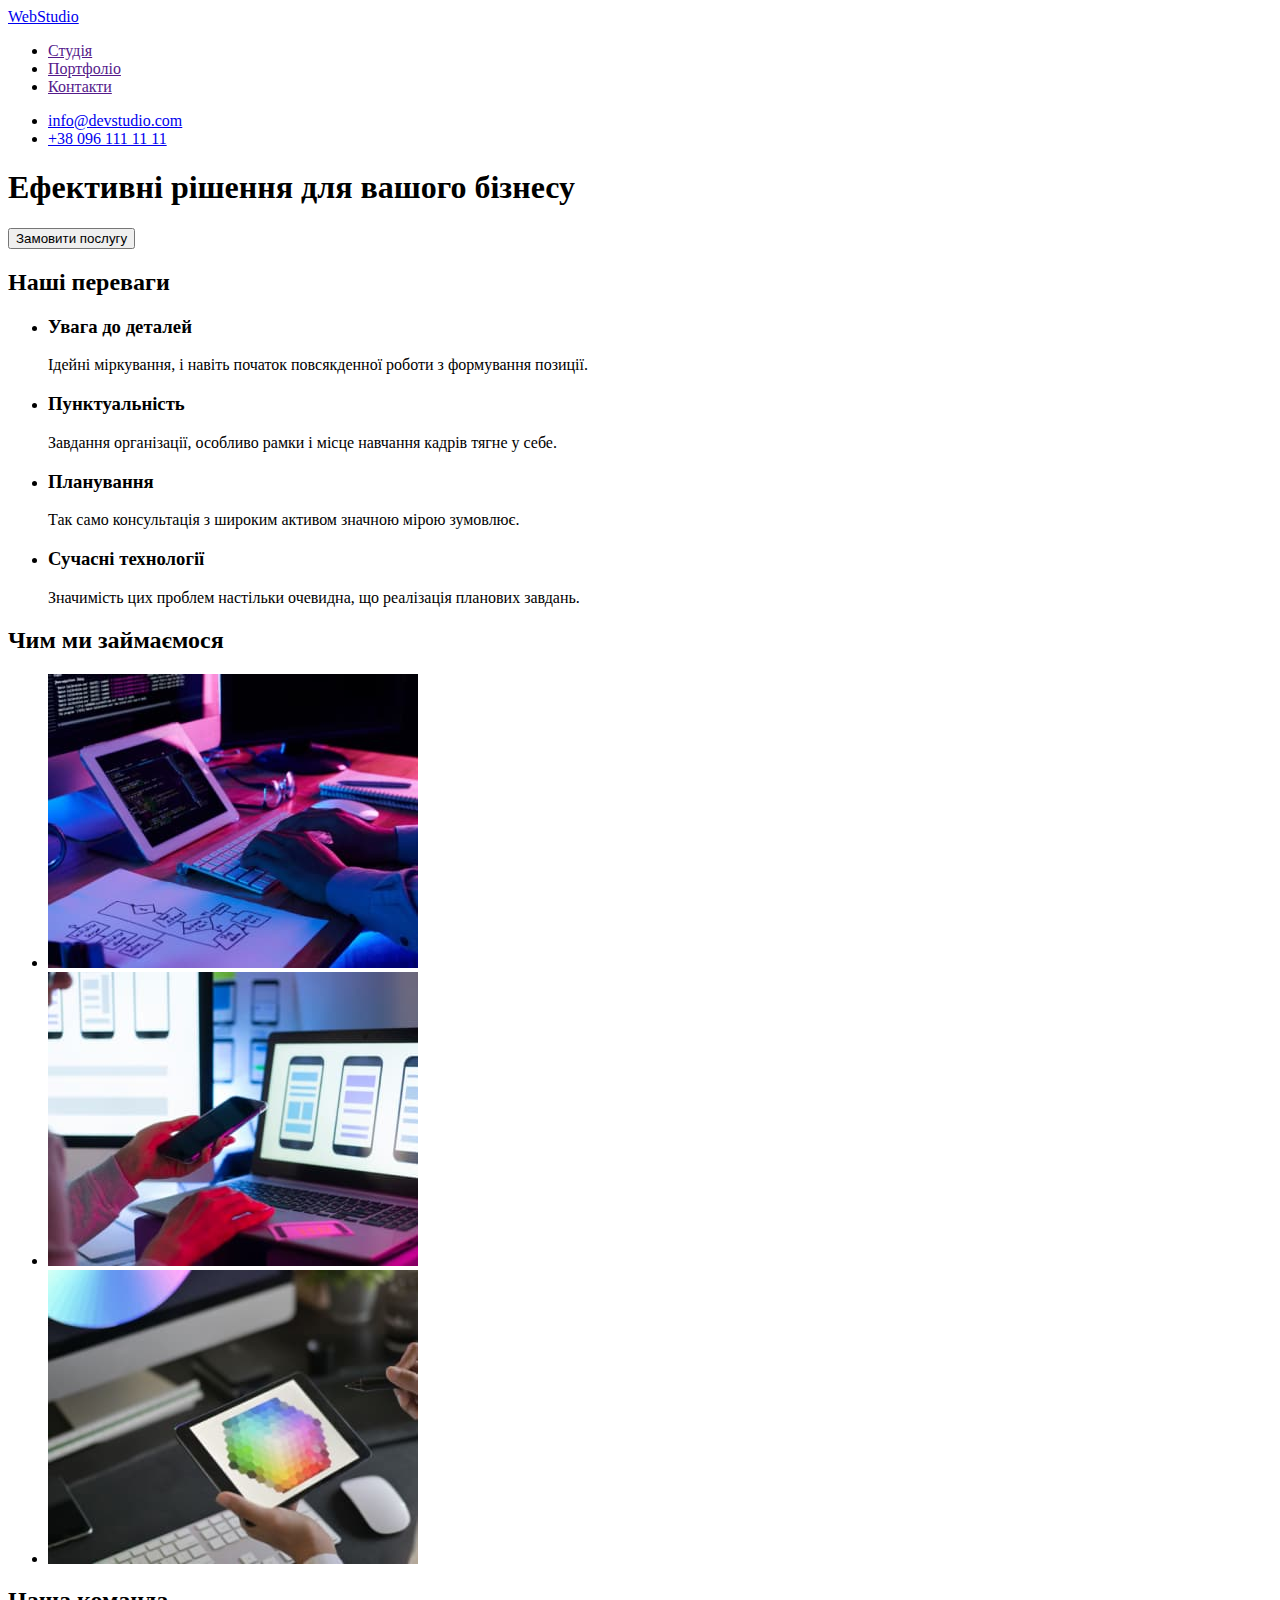
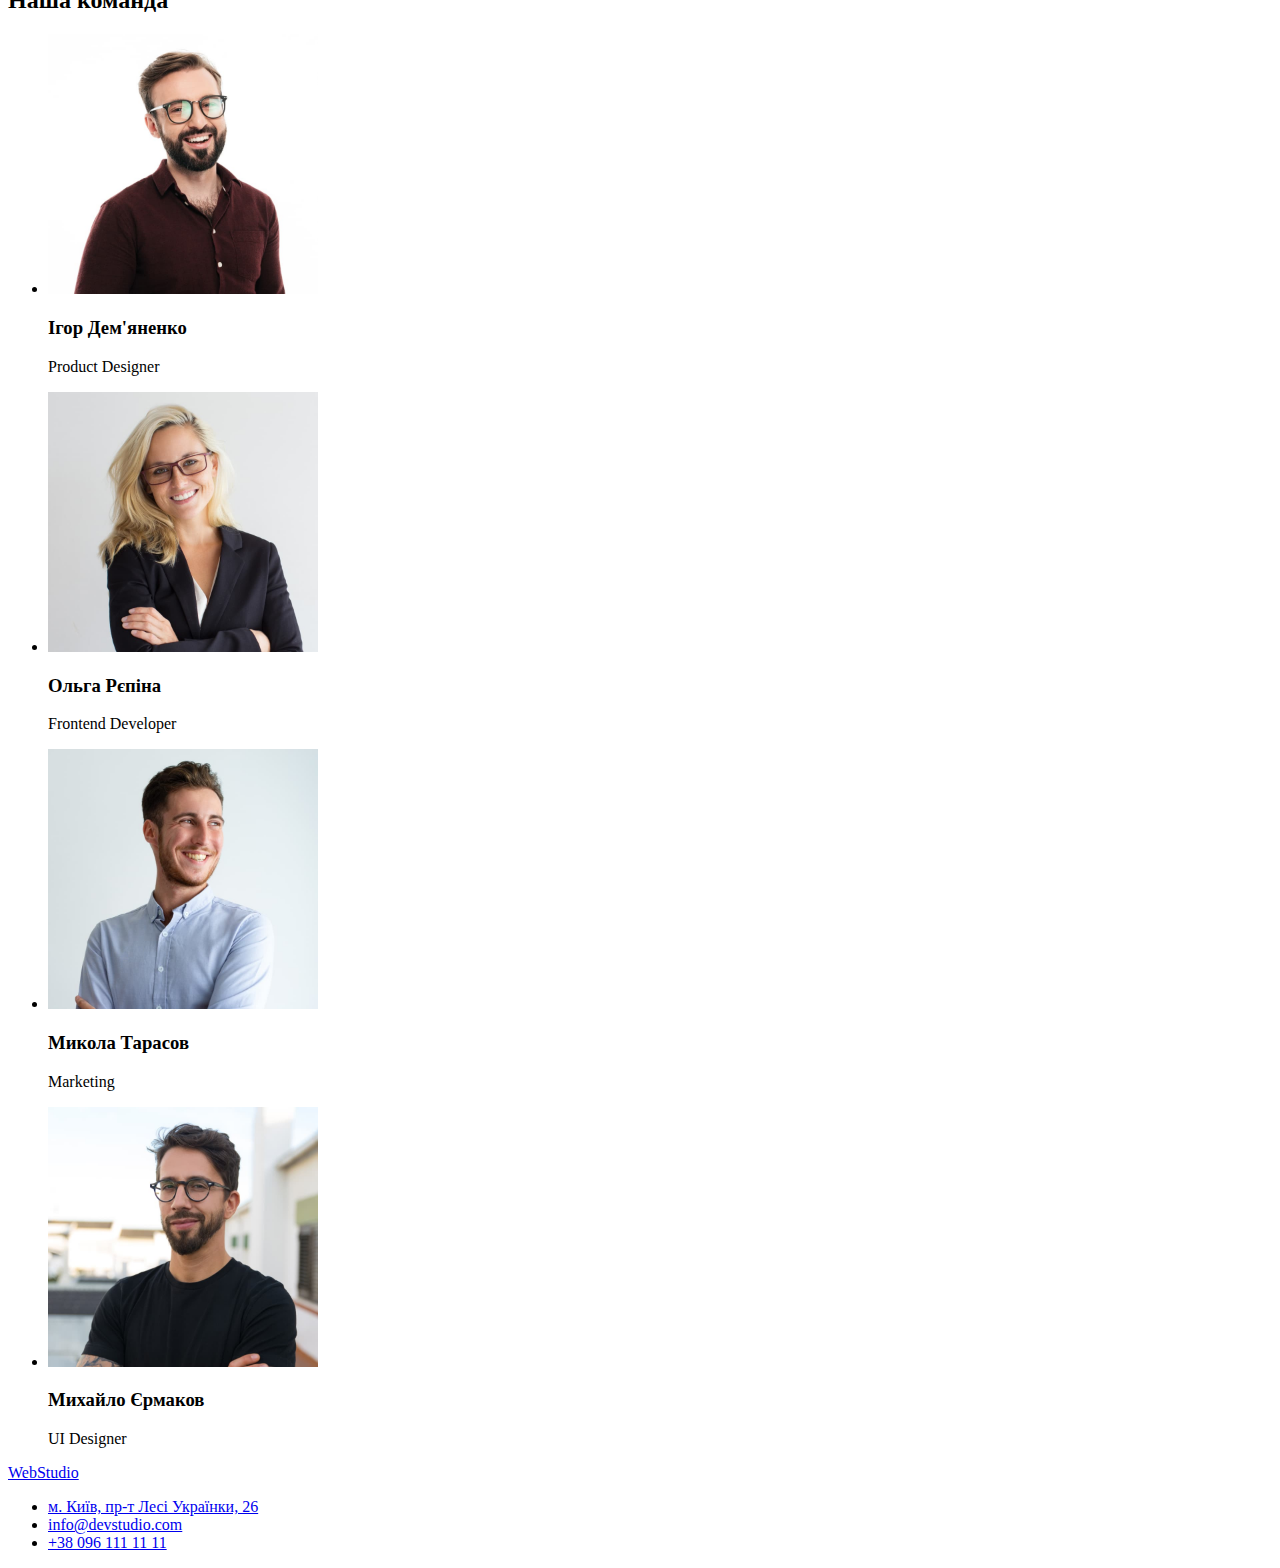
==== index.html @ 381c42b2 "Initial commit" ====
<!DOCTYPE html>
<html lang="uk">
	<head>
		<meta charset="UTF-8" />
		<meta http-equiv="X-UA-Compatible" content="IE=edge" />
		<meta name="viewport" content="width=device-width, initial-scale=1.0" />
		<title>WebStudio</title>
	</head>
	<body>
		<!-- шапка сайту -->
		<header>
			<a href="./index.html">WebStudio</a>

			<!-- навігація по сайту -->
			<nav>
				<ul>
					<li><a href="">Студія</a></li>
					<li><a href="">Портфоліо</a></li>
					<li><a href="">Контакти</a></li>
				</ul>
			</nav>

			<!-- зворотній зв'язок -->
			<ul>
				<li>
					<a href="mailto:info@devstudio.com">info@devstudio.com</a>
				</li>
				<li>
					<a href="tel:+380961111111">+38 096 111 11 11</a>
				</li>
			</ul>
		</header>

		<main>
			<!-- Замовити послугу -->
			<section>
				<h1>Ефективні рішення для вашого бізнесу</h1>
				<button type="button">Замовити послугу</button>
			</section>

			<!-- Перелік плюсів фірми -->
			<section>
				<!-- заголовок h2 в даній секції буде приховано потім -->
				<h2>Наші переваги</h2>
				<ul>
					<li>
						<h3>Увага до деталей</h3>
						<p>
							Ідейні міркування, і навіть початок повсякденної роботи з
							формування позиції.
						</p>
					</li>
					<li>
						<h3>Пунктуальність</h3>
						<p>
							Завдання організації, особливо рамки і місце навчання кадрів тягне
							у себе.
						</p>
					</li>
					<li>
						<h3>Планування</h3>
						<p>
							Так само консультація з широким активом значною мірою зумовлює.
						</p>
					</li>
					<li>
						<h3>Сучасні технології</h3>
						<p>
							Значимість цих проблем настільки очевидна, що реалізація планових
							завдань.
						</p>
					</li>
				</ul>
			</section>

			<!-- Чим ми займаємося -->
			<section>
				<h2>Чим ми займаємося</h2>

				<ul>
					<li>
						<img
							src="./images/hand-on-keyboarg-00.jpg"
							alt="руки на клавіатурі"
							width="370"
						/>
					</li>
					<li>
						<img
							src="./images/hand-on-laptop-00.jpg"
							alt="руки на ноутбуці"
							width="370"
						/>
					</li>
					<li>
						<img
							src="./images/tablet-in-the-hand-00.jpg"
							alt="в руках планшет"
							width="370"
						/>
					</li>
				</ul>
			</section>

			<!-- Наша команда -->
			<section>
				<h2>Наша команда</h2>
				<ul>
					<li>
						<img
							src="./images/workers-team/product-designer-01.jpg"
							alt="фото з паном Ігорем Дем'яненко"
							width="270"
						/>
						<h3>Ігор Дем'яненко</h3>
						<p>Product Designer</p>
					</li>
					<li>
						<img
							src="./images/workers-team/frontend-developer-02.jpg"
							alt="фото з пані Ольгою Рєпіною"
							width="270"
						/>
						<h3>Ольга Рєпіна</h3>
						<p>Frontend Developer</p>
					</li>
					<li>
						<img
							src="./images/workers-team/marketing-03.jpg"
							alt="фото з паном Миколою Тарасовим"
							width="270"
						/>
						<h3>Микола Тарасов</h3>
						<p>Marketing</p>
					</li>
					<li>
						<img
							src="./images/workers-team/ui-designer-04.jpg"
							alt="фото з паном Михайлом Єрмаковим"
							width="270"
						/>
						<h3>Михайло Єрмаков</h3>
						<p>UI Designer</p>
					</li>
				</ul>
			</section>
		</main>

		<!-- підвал сайту -->
		<footer>
			<a href="./index.html">WebStudio</a>
			<ul>
				<li>
					<a
						href="https://www.google.com/maps/place/Lesi+Ukrainky+Blvd,+26,+Kyiv,+Ukraina,+02000/@50.4265807,30.5361971,17z/data=!3m1!4b1!4m5!3m4!1s0x40d4cf0e033ecbe9:0x57a4dffefec77da0!8m2!3d50.4265807!4d30.5383858"
						title="Натисни сюди, щоб перейти за адресою в Google Maps"
						target="_blank"
						rel="noopener nofollower noreferrel"
					>
						м. Київ, пр-т Лесі Українки, 26
					</a>
				</li>
				<li>
					<a href="mailto:info@devstudio.com" title="Напиши нам">
						info@devstudio.com
					</a>
				</li>
				<li>
					<a href="tel:+380961111111" title="Подзвони нам">+38 096 111 11 11</a>
				</li>
			</ul>
		</footer>
	</body>
</html>
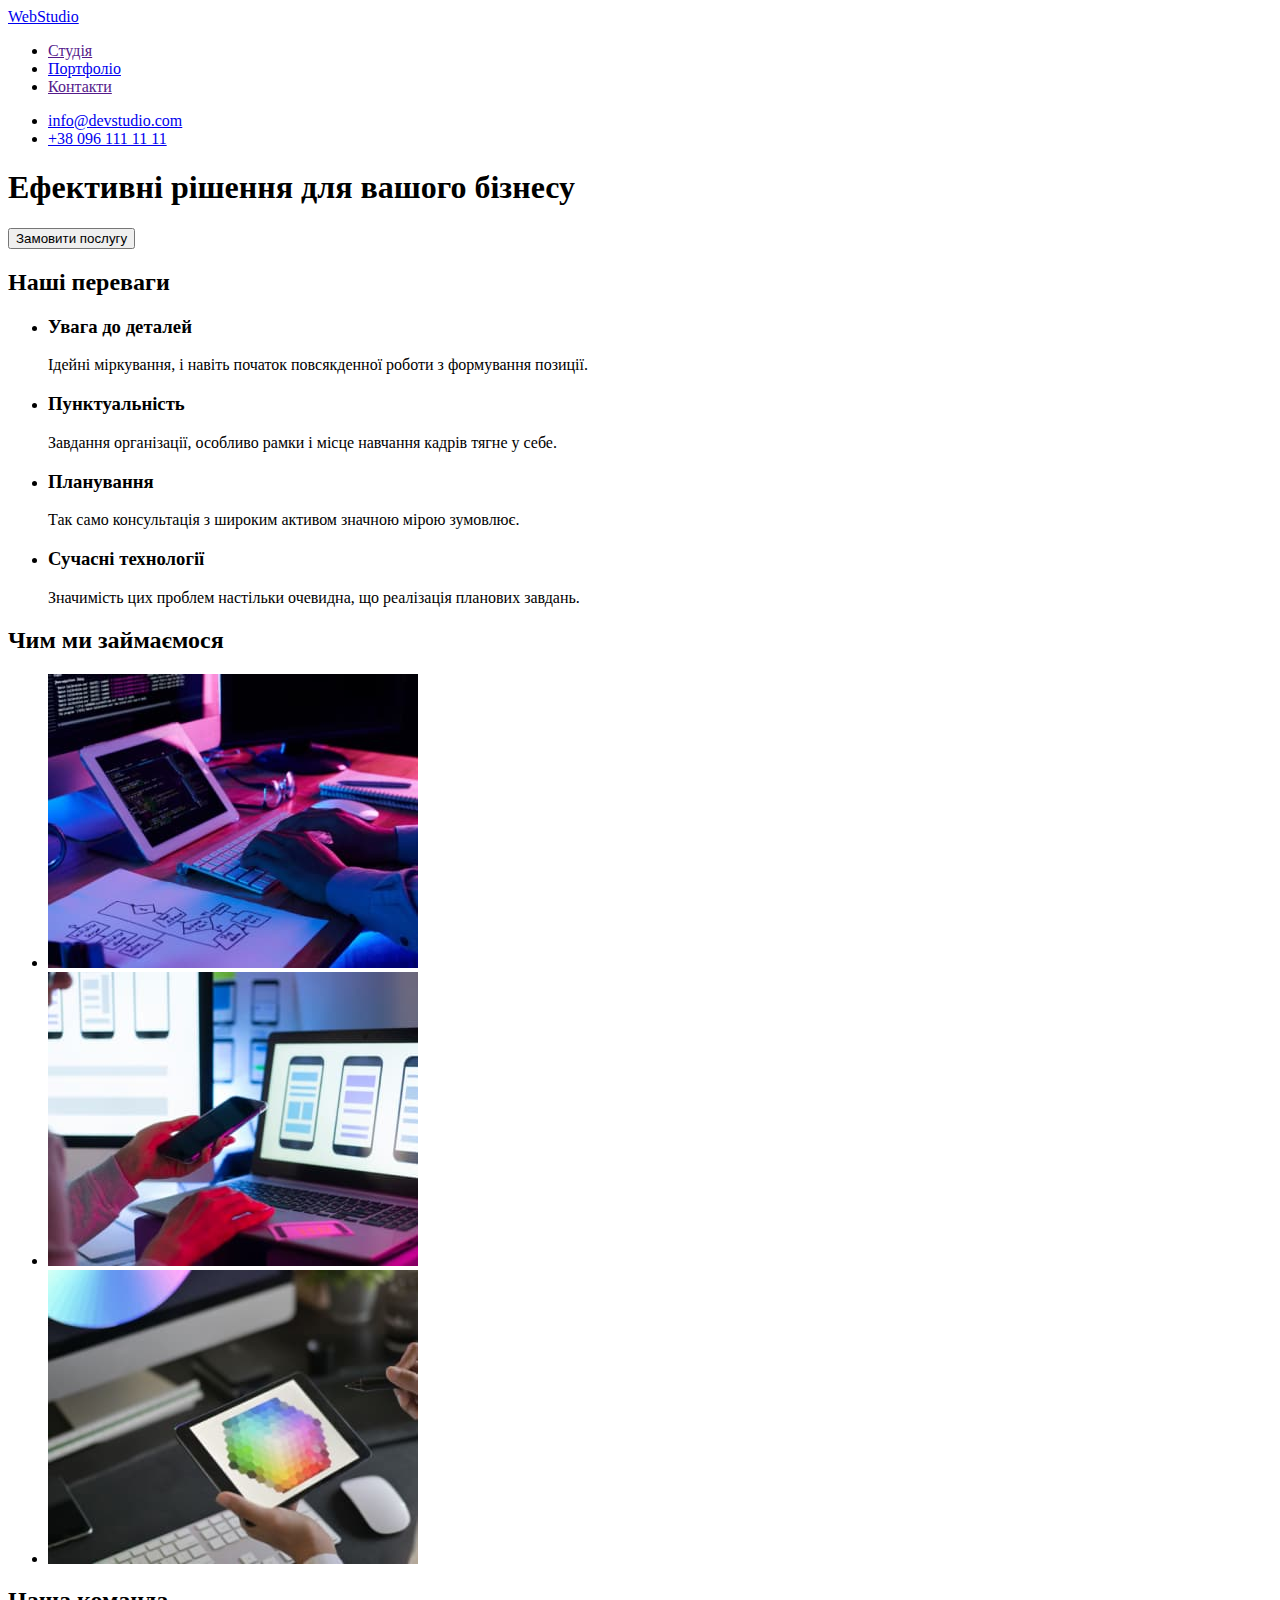
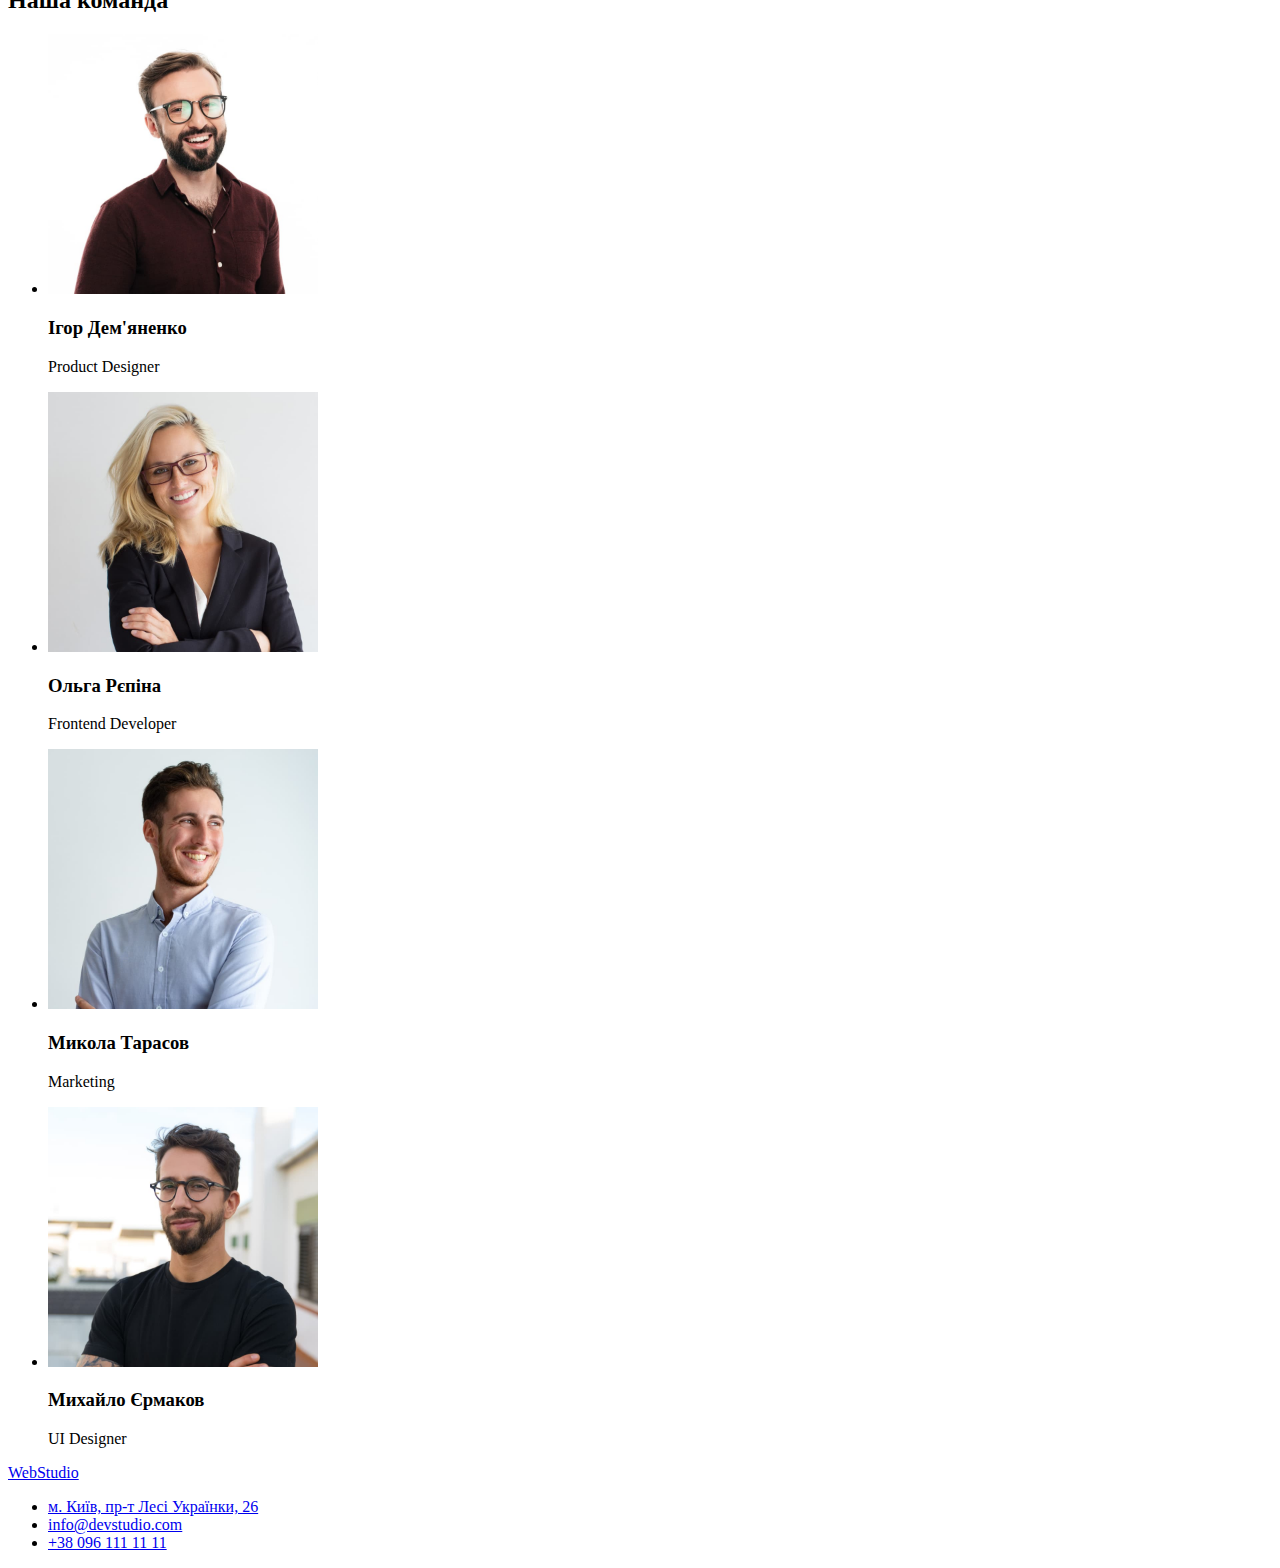
==== commit 519044ba: "ДЗ-02" ====
--- a/index.html
+++ b/index.html
@@ -15,7 +15,7 @@
 			<nav>
 				<ul>
 					<li><a href="">Студія</a></li>
-					<li><a href="">Портфоліо</a></li>
+					<li><a href="./portfolio.html">Портфоліо</a></li>
 					<li><a href="">Контакти</a></li>
 				</ul>
 			</nav>
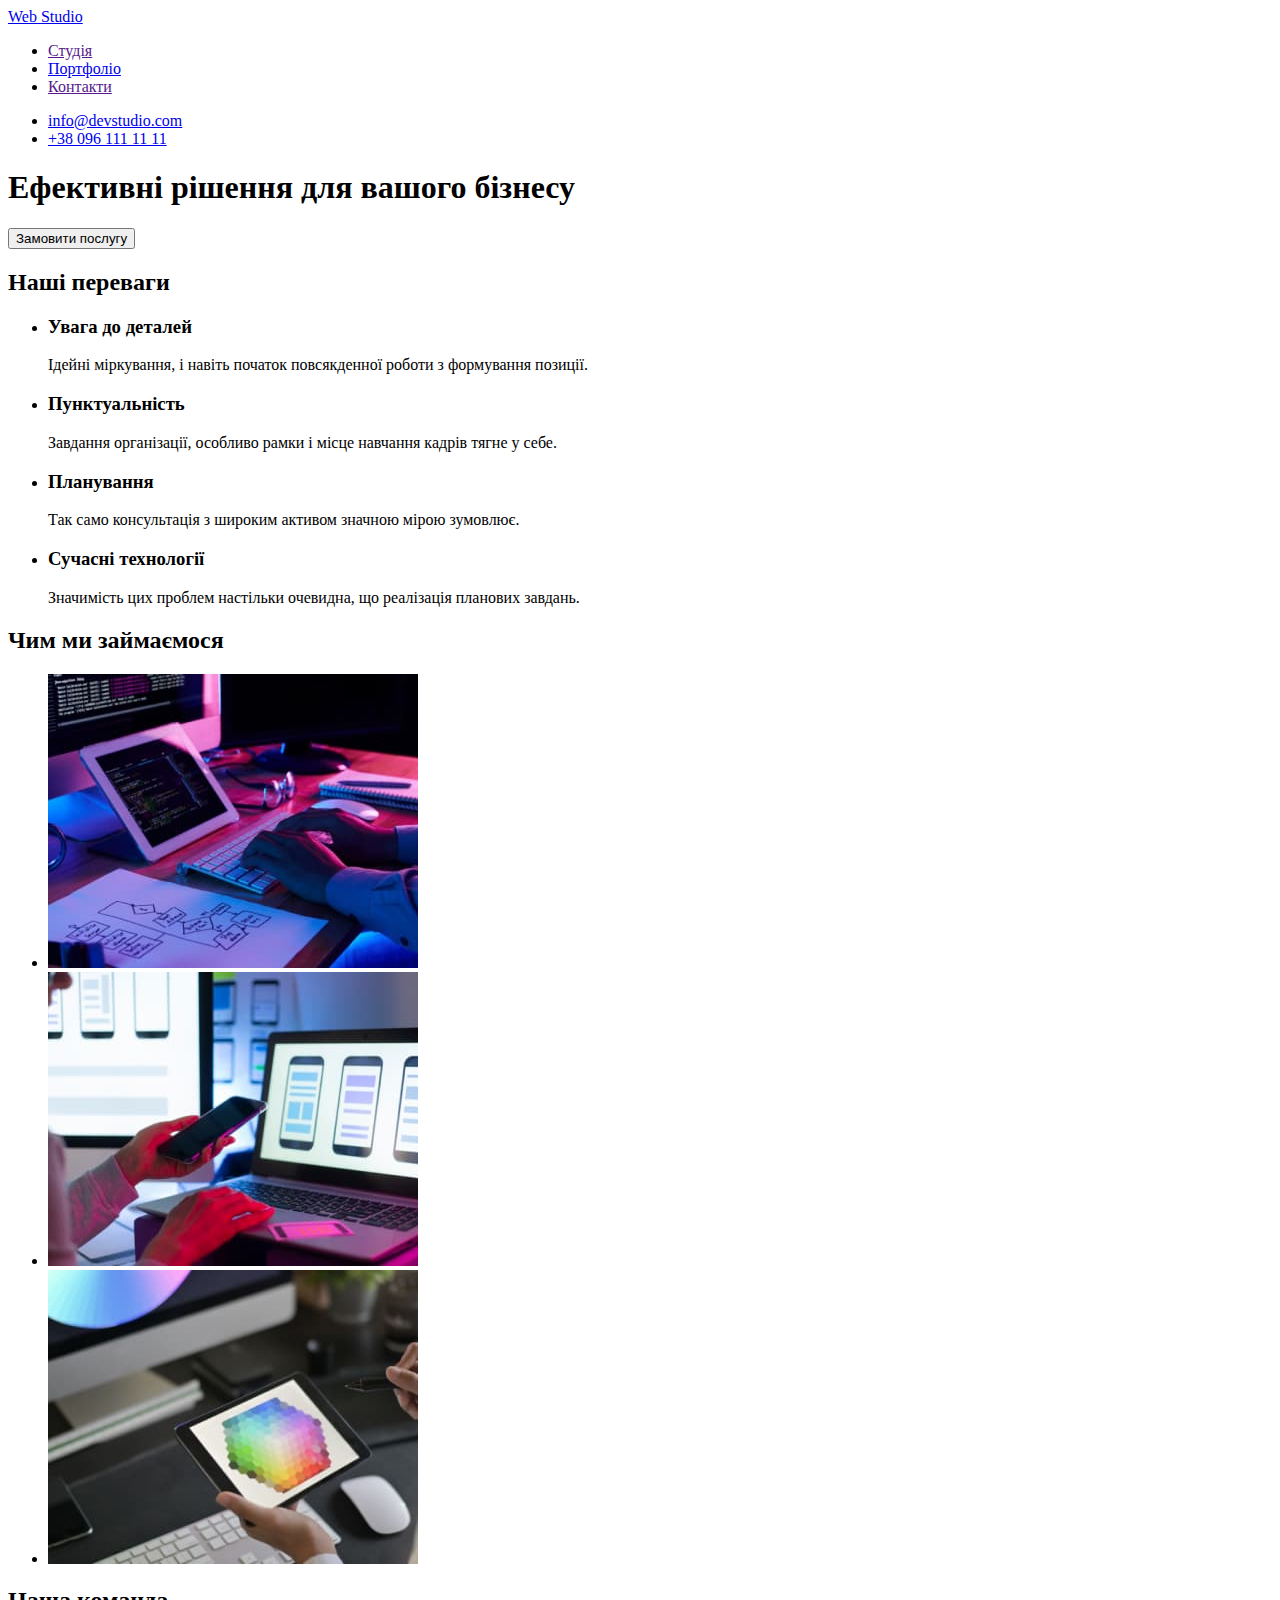
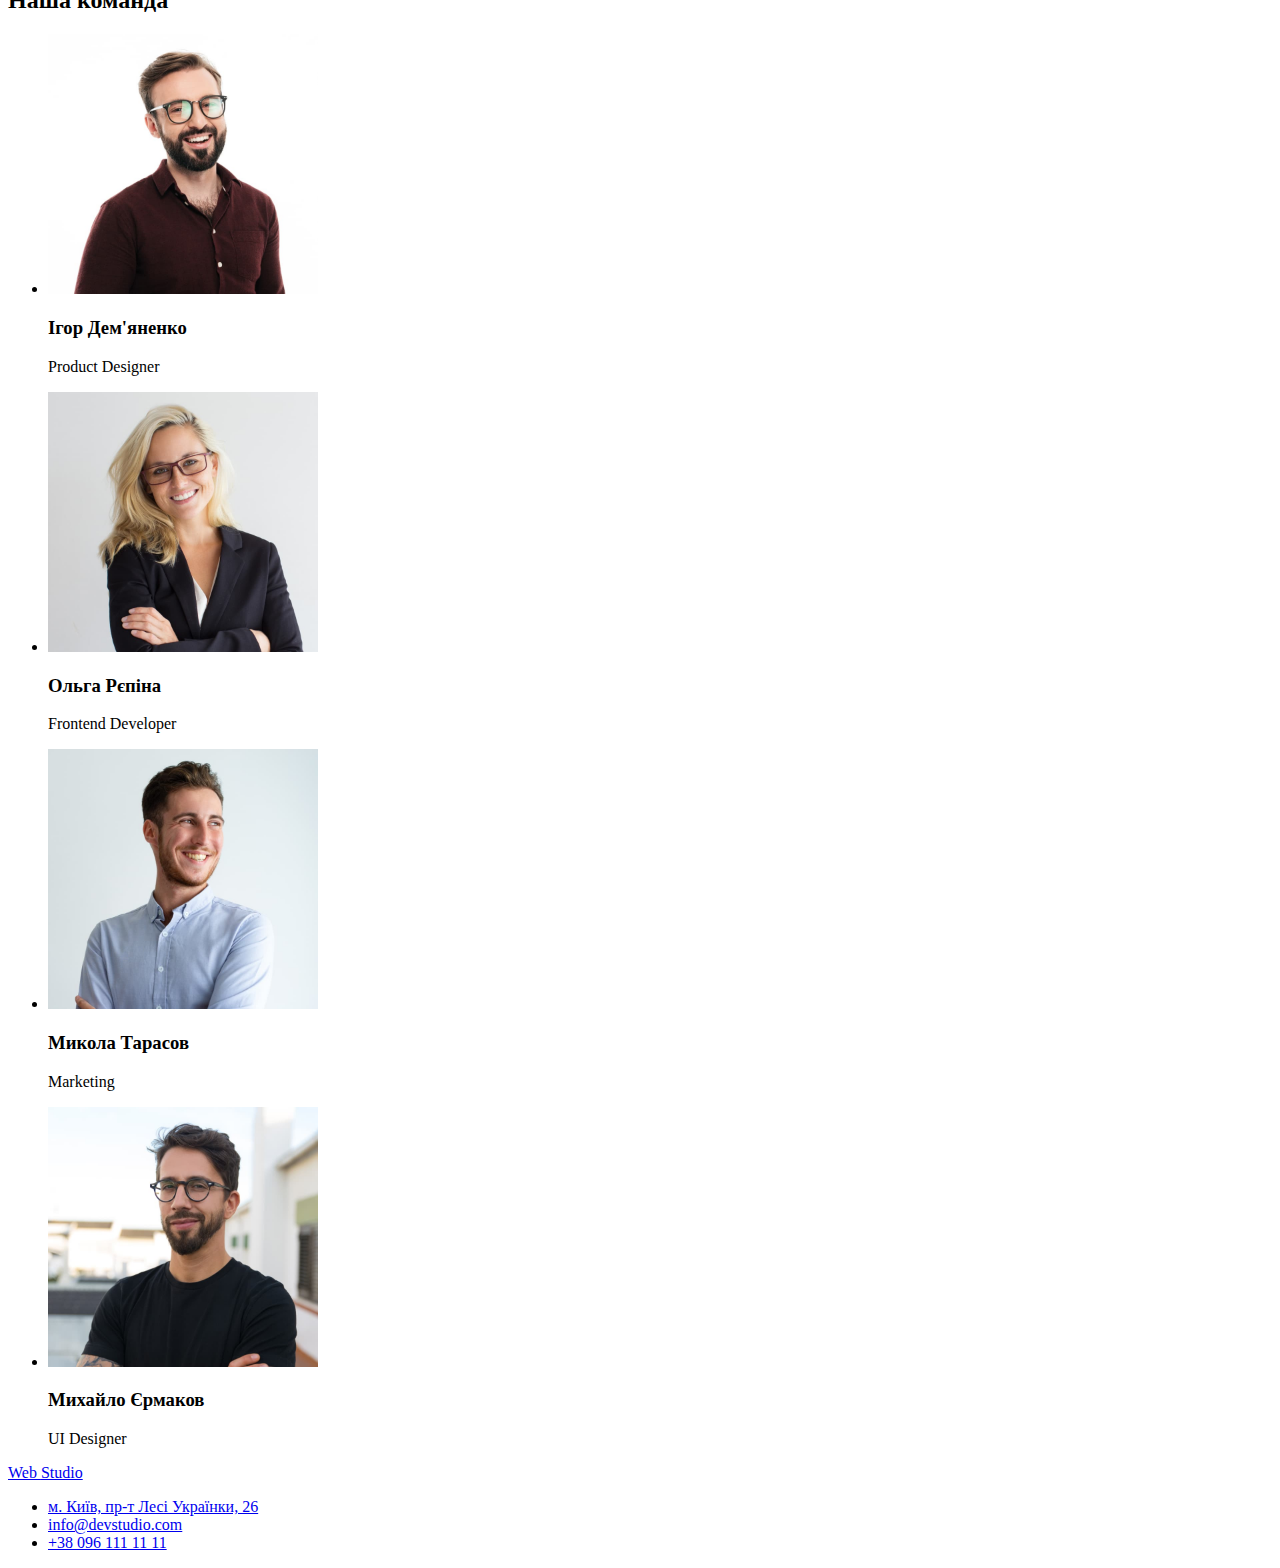
==== commit e1c42903: "ДЗ-02 Портфоліо" ====
--- a/index.html
+++ b/index.html
@@ -9,7 +9,10 @@
 	<body>
 		<!-- шапка сайту -->
 		<header>
-			<a href="./index.html">WebStudio</a>
+			<a href="./index.html">
+				Web
+				<span>Studio</span>
+			</a>
 
 			<!-- навігація по сайту -->
 			<nav>
@@ -80,21 +83,21 @@
 				<ul>
 					<li>
 						<img
-							src="./images/hand-on-keyboarg-00.jpg"
+							src="./images/index/hand-on-keyboarg-00.jpg"
 							alt="руки на клавіатурі"
 							width="370"
 						/>
 					</li>
 					<li>
 						<img
-							src="./images/hand-on-laptop-00.jpg"
+							src="./images/index/hand-on-laptop-00.jpg"
 							alt="руки на ноутбуці"
 							width="370"
 						/>
 					</li>
 					<li>
 						<img
-							src="./images/tablet-in-the-hand-00.jpg"
+							src="./images/index/tablet-in-the-hand-00.jpg"
 							alt="в руках планшет"
 							width="370"
 						/>
@@ -108,7 +111,7 @@
 				<ul>
 					<li>
 						<img
-							src="./images/workers-team/product-designer-01.jpg"
+							src="./images/index/workers-team/product-designer-01.jpg"
 							alt="фото з паном Ігорем Дем'яненко"
 							width="270"
 						/>
@@ -117,7 +120,7 @@
 					</li>
 					<li>
 						<img
-							src="./images/workers-team/frontend-developer-02.jpg"
+							src="./images/index/workers-team/frontend-developer-02.jpg"
 							alt="фото з пані Ольгою Рєпіною"
 							width="270"
 						/>
@@ -126,7 +129,7 @@
 					</li>
 					<li>
 						<img
-							src="./images/workers-team/marketing-03.jpg"
+							src="./images/index/workers-team/marketing-03.jpg"
 							alt="фото з паном Миколою Тарасовим"
 							width="270"
 						/>
@@ -135,7 +138,7 @@
 					</li>
 					<li>
 						<img
-							src="./images/workers-team/ui-designer-04.jpg"
+							src="./images/index/workers-team/ui-designer-04.jpg"
 							alt="фото з паном Михайлом Єрмаковим"
 							width="270"
 						/>
@@ -148,7 +151,10 @@
 
 		<!-- підвал сайту -->
 		<footer>
-			<a href="./index.html">WebStudio</a>
+			<a href="./index.html">
+				Web
+				<span>Studio</span>
+			</a>
 			<ul>
 				<li>
 					<a
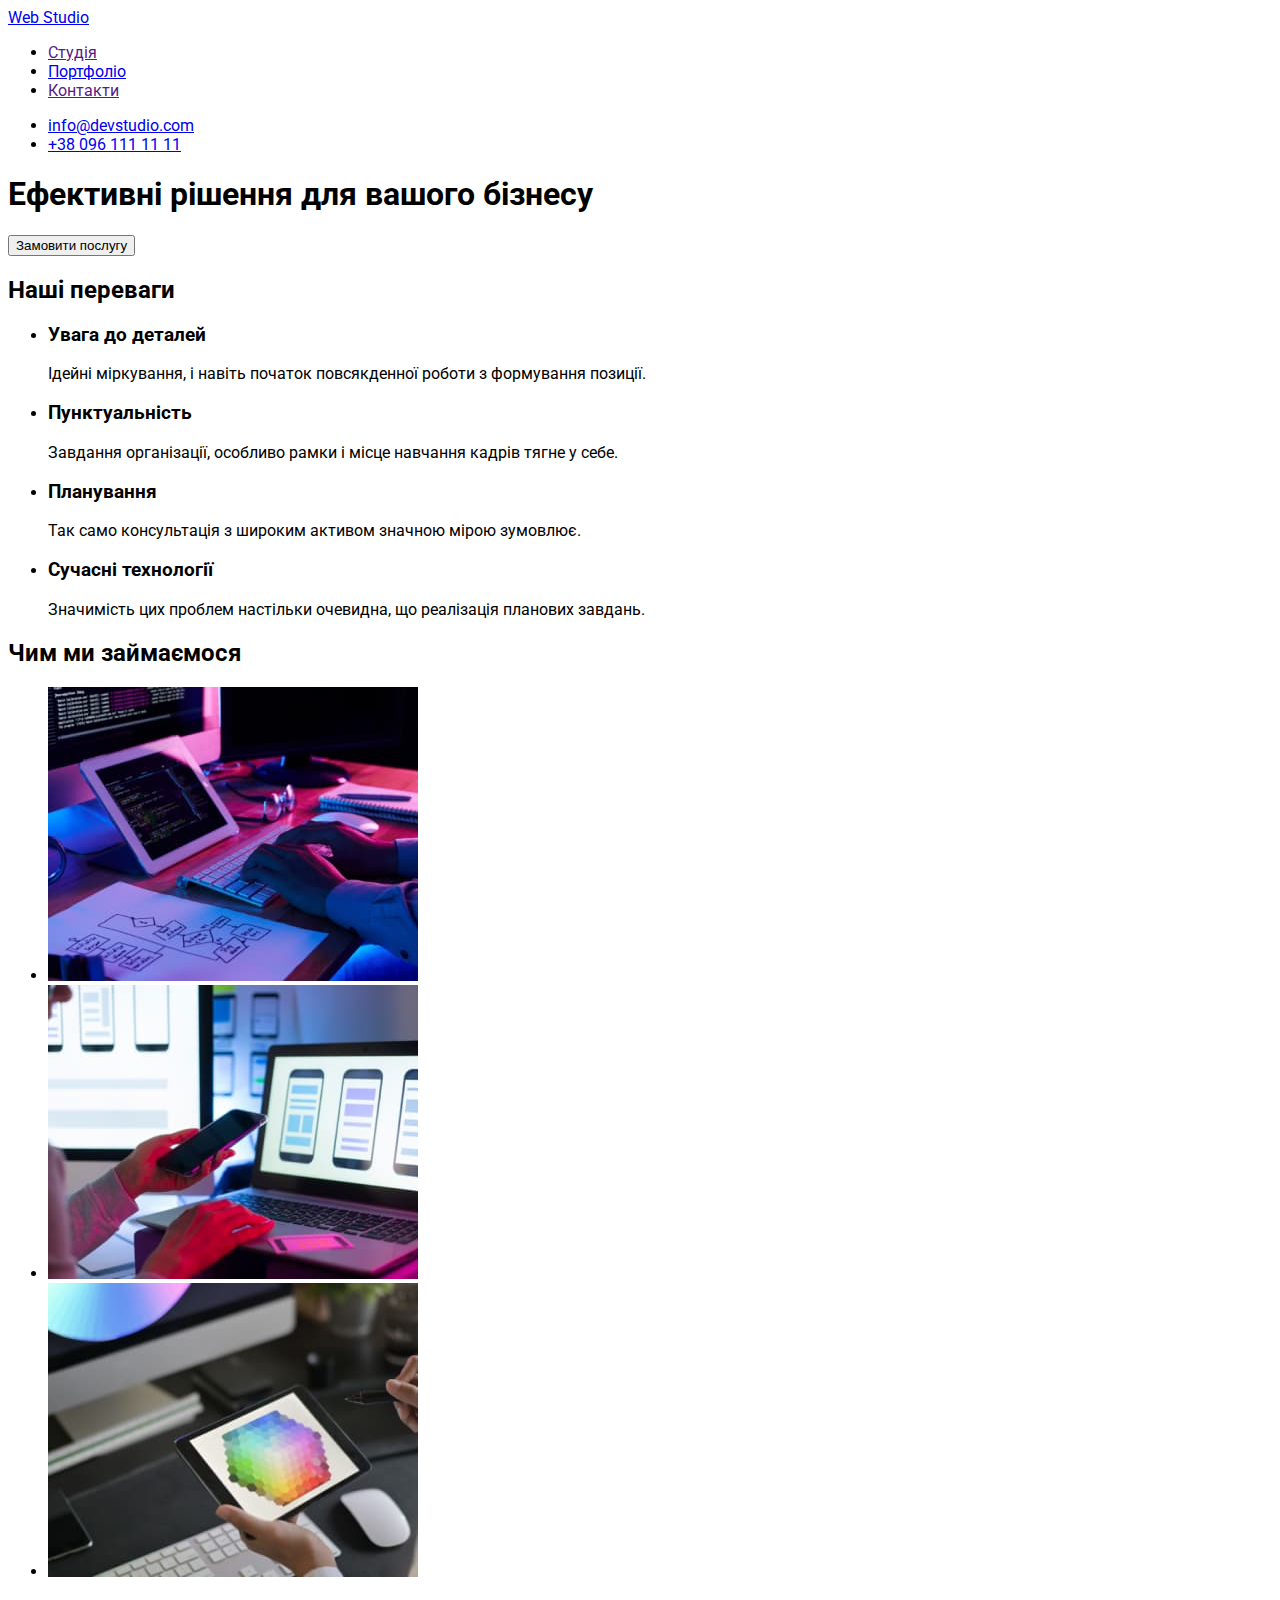
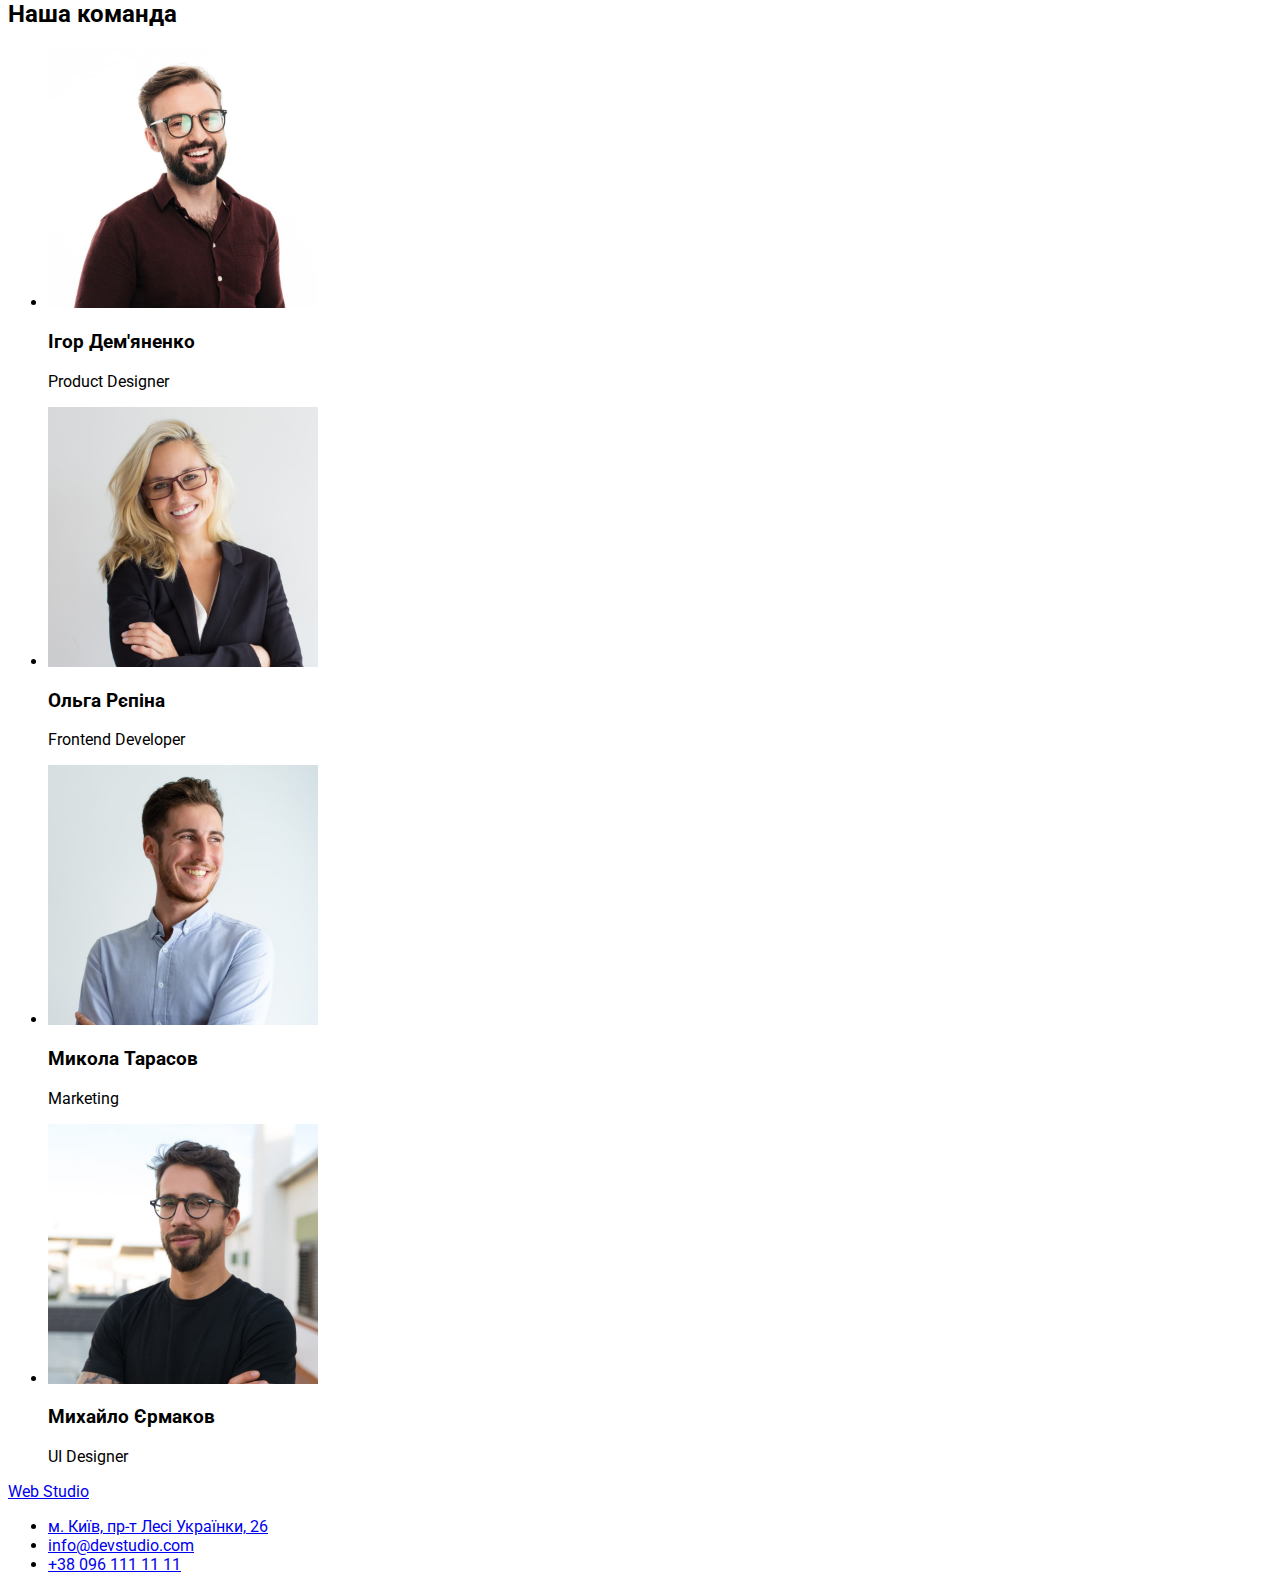
==== commit 281ae367: "Робота над оформленням" ====
--- a/index.html
+++ b/index.html
@@ -5,13 +5,20 @@
 		<meta http-equiv="X-UA-Compatible" content="IE=edge" />
 		<meta name="viewport" content="width=device-width, initial-scale=1.0" />
 		<title>WebStudio</title>
+		<link rel="preconnect" href="https://fonts.googleapis.com" />
+		<link rel="preconnect" href="https://fonts.gstatic.com" crossorigin />
+		<link
+			href="https://fonts.googleapis.com/css2?family=Raleway:wght@700&family=Roboto:wght@400;500;700;900&display=swap"
+			rel="stylesheet"
+		/>
+		<link rel="stylesheet" href="./css/styles.css" />
 	</head>
 	<body>
 		<!-- шапка сайту -->
-		<header>
-			<a href="./index.html">
+		<header class="header">
+			<a href="./index.html" class="logo">
 				Web
-				<span>Studio</span>
+				<span class="logo dark">Studio</span>
 			</a>
 
 			<!-- навігація по сайту -->
@@ -151,9 +158,9 @@
 
 		<!-- підвал сайту -->
 		<footer>
-			<a href="./index.html">
+			<a href="./index.html" class="logo">
 				Web
-				<span>Studio</span>
+				<span class="logo blue">Studio</span>
 			</a>
 			<ul>
 				<li>
--- a/css/styles.css
+++ b/css/styles.css
@@ -0,0 +1,31 @@
+:root {
+	/* background-color  */
+	--background-color-white: #ffffff;
+	--background-color-dark: #2f303a;
+	--background-color-teams: #f5f4fa;
+
+	/* accent color */
+	--accent-color-text: #2196f3;
+
+	/* hero <h1> */
+	--h1-headline-text-color: #ffffff;
+
+	/* <h> */
+	--h-headline-text-color: #212121;
+
+	/* <p> color */
+	--main-text-color: #757575;
+
+	/* contact-footer */
+	--contact-color: #ffffff60;
+
+	/* logo color */
+	--web-color: #2196f3;
+	--h-studio-color: #ffffff;
+	--f-studio-color: #000000;
+	/* font-family: "Raleway", sans-serif; */
+}
+
+body {
+	font-family: "Roboto", sans-serif;
+}
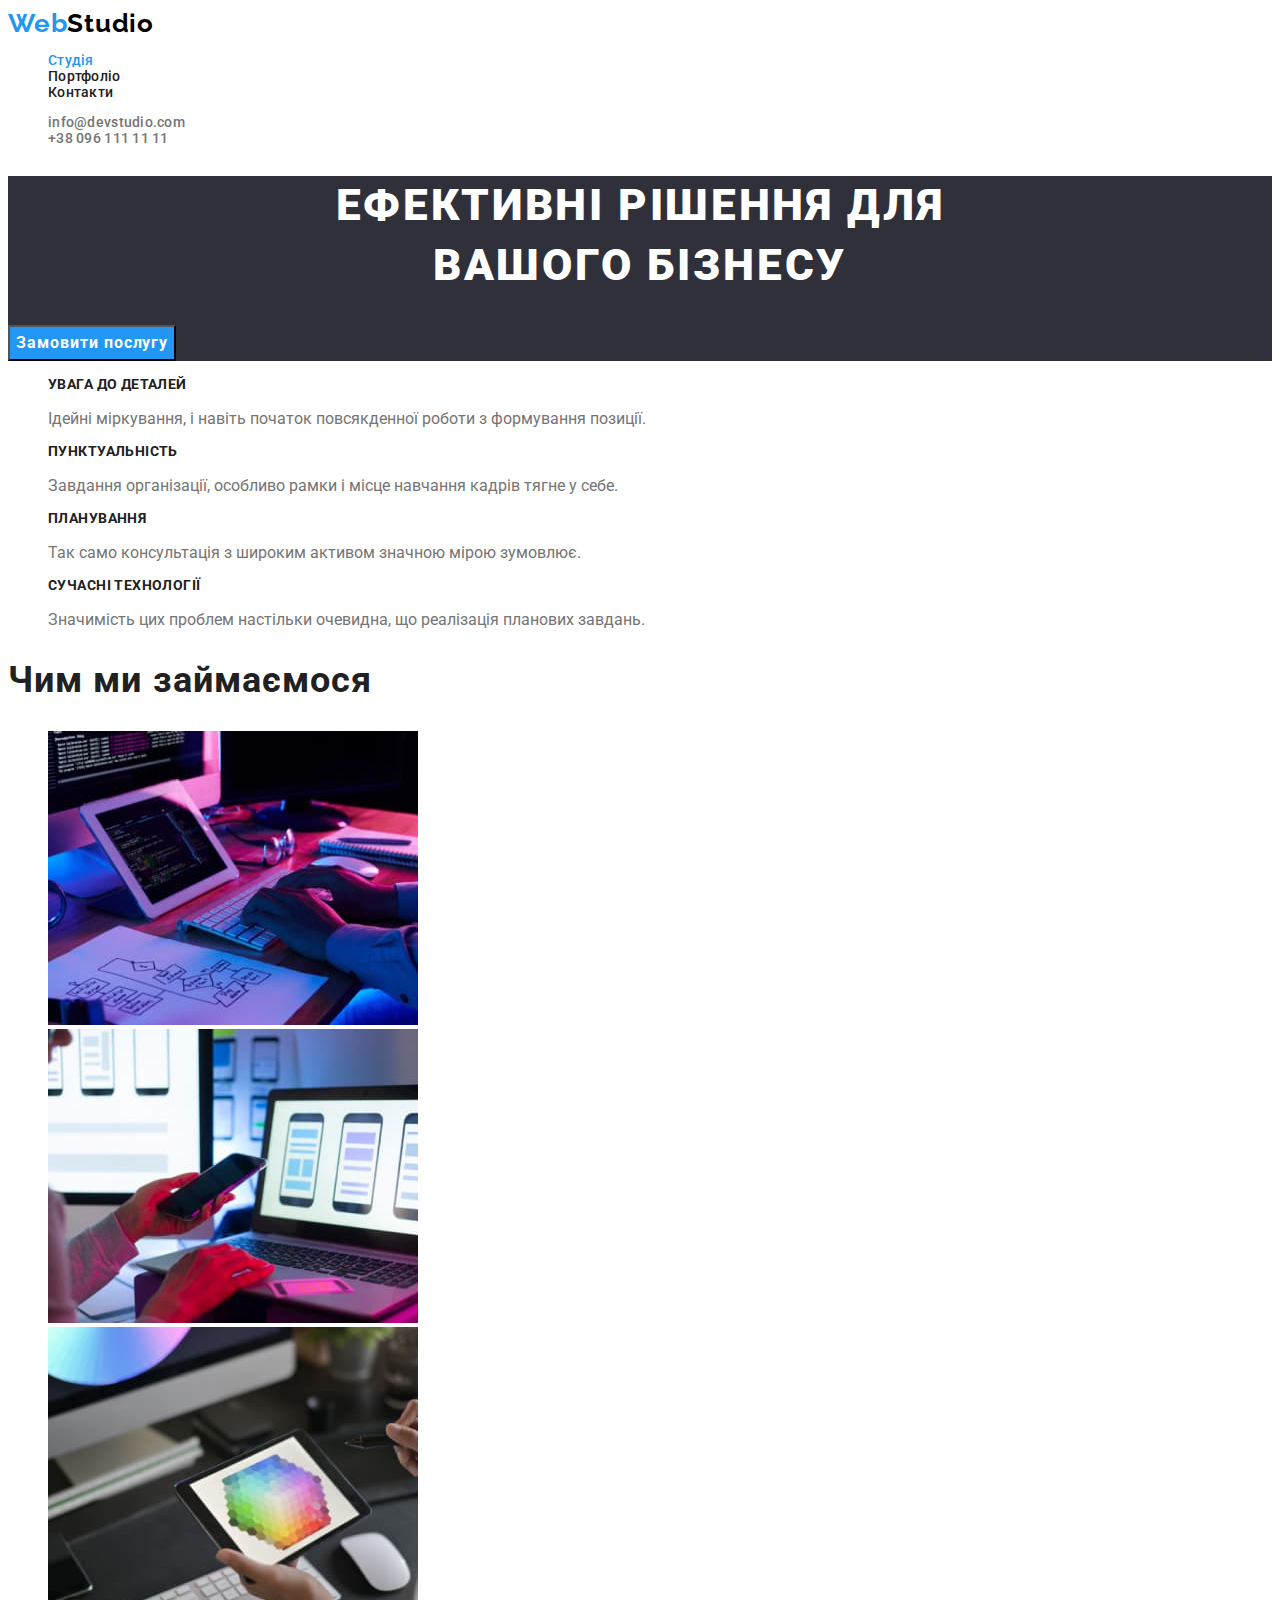
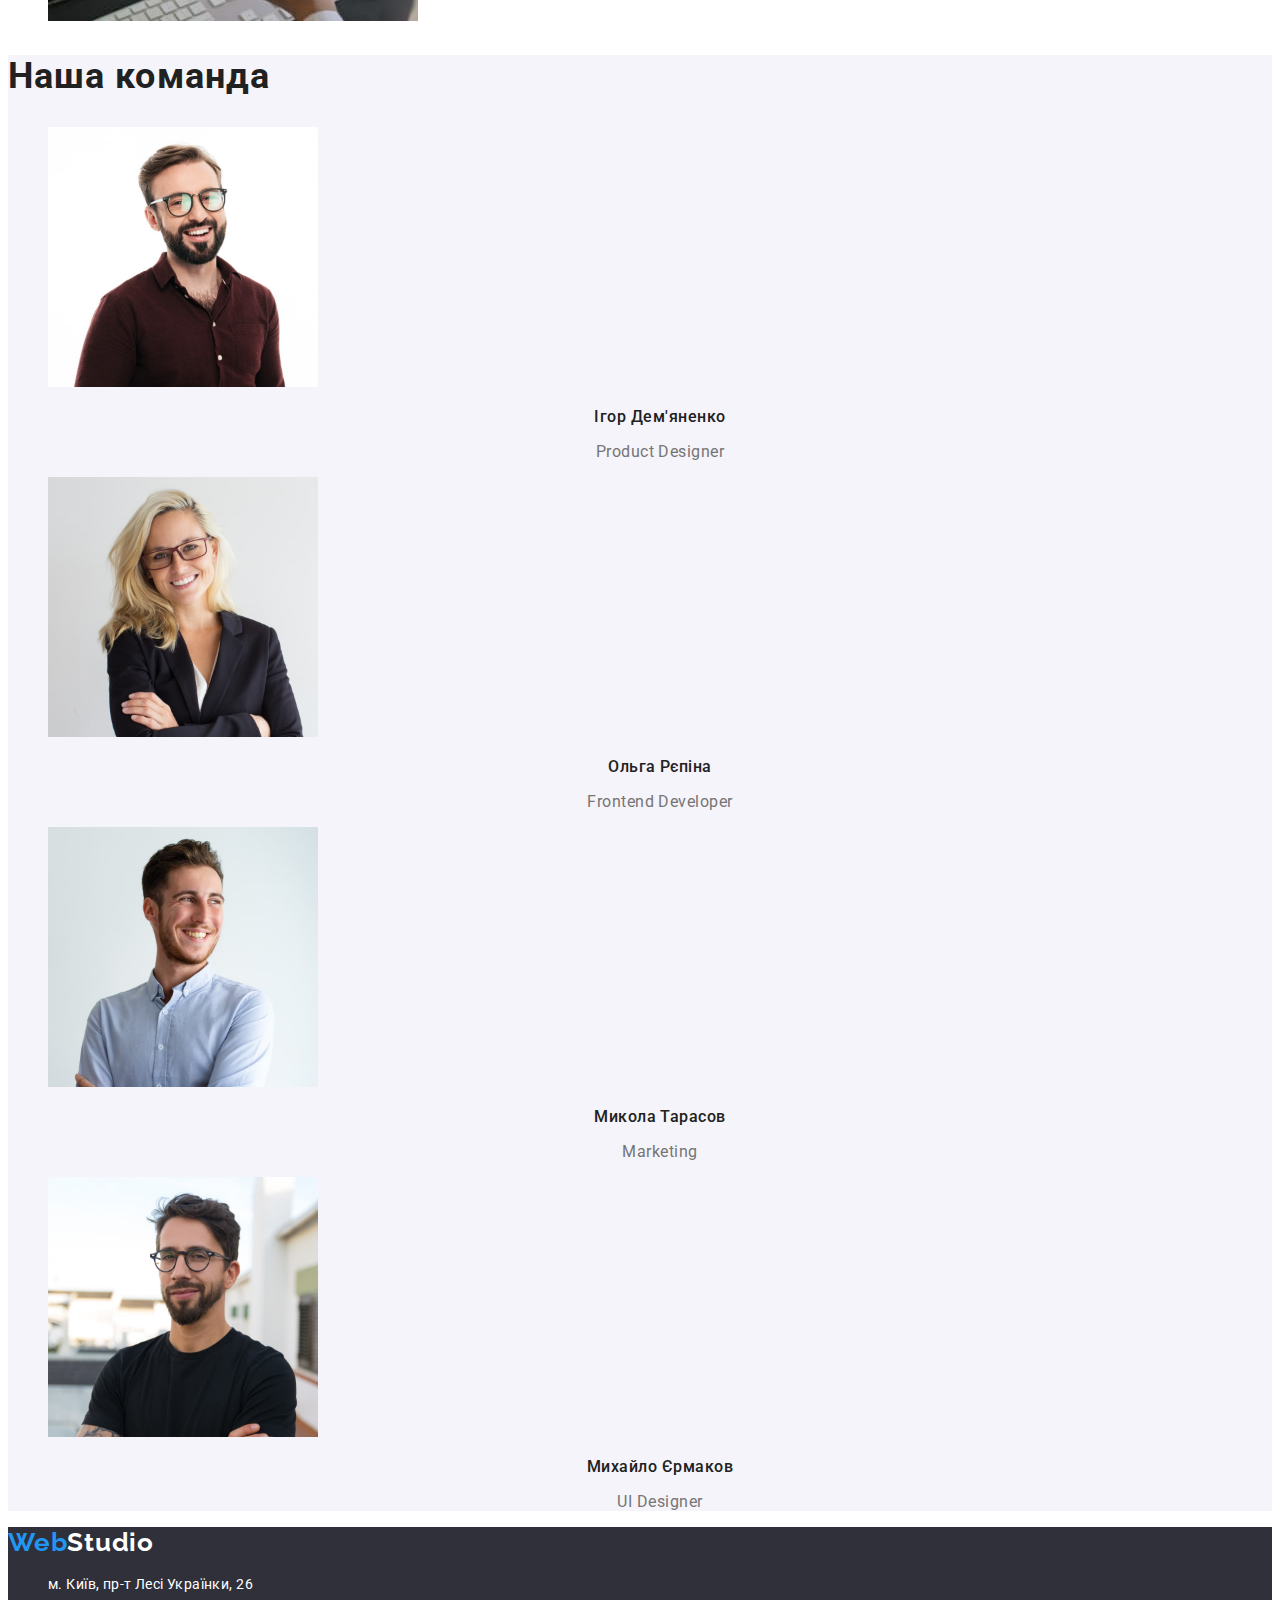
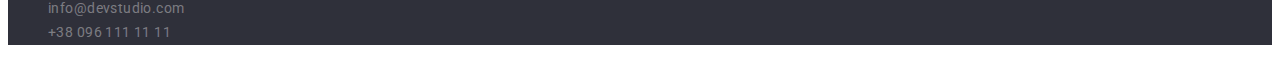
==== commit 04068a4a: "ДЗ-02 портфоліо-02" ====
--- a/index.html
+++ b/index.html
@@ -16,65 +16,76 @@
 	<body>
 		<!-- шапка сайту -->
 		<header class="header">
-			<a href="./index.html" class="logo">
-				Web
-				<span class="logo dark">Studio</span>
+			<!-- prettier-ignore -->
+			<a href="./index.html" class="logo link">
+				Web<span class="logo-header">Studio</span>
 			</a>
 
 			<!-- навігація по сайту -->
-			<nav>
-				<ul>
-					<li><a href="">Студія</a></li>
-					<li><a href="./portfolio.html">Портфоліо</a></li>
-					<li><a href="">Контакти</a></li>
+			<nav class="navigation">
+				<ul class="nav-list list">
+					<li>
+						<a href="./index.html" class="nav-link link current">Студія</a>
+					</li>
+					<li>
+						<a href="./portfolio.html" class="nav-link link">Портфоліо</a>
+					</li>
+					<li><a href="" class="nav-link link">Контакти</a></li>
 				</ul>
 			</nav>
 
 			<!-- зворотній зв'язок -->
-			<ul>
-				<li>
-					<a href="mailto:info@devstudio.com">info@devstudio.com</a>
-				</li>
-				<li>
-					<a href="tel:+380961111111">+38 096 111 11 11</a>
+			<ul class="list">
+				<li>
+					<a href="mailto:info@devstudio.com" class="contact-header link">
+						info@devstudio.com
+					</a>
+				</li>
+				<li>
+					<a href="tel:+380961111111" class="contact-header link">
+						+38 096 111 11 11
+					</a>
 				</li>
 			</ul>
 		</header>
 
 		<main>
 			<!-- Замовити послугу -->
-			<section>
-				<h1>Ефективні рішення для вашого бізнесу</h1>
-				<button type="button">Замовити послугу</button>
+			<section class="hero">
+				<h1 class="hero-title">
+					Ефективні рішення для
+					<br />
+					вашого бізнесу
+				</h1>
+				<button type="button" class="button">Замовити послугу</button>
 			</section>
 
 			<!-- Перелік плюсів фірми -->
-			<section>
-				<!-- заголовок h2 в даній секції буде приховано потім -->
-				<h2>Наші переваги</h2>
-				<ul>
-					<li>
-						<h3>Увага до деталей</h3>
+			<section class="strengths">
+				<h2 class="visually-hidden">Наші переваги</h2>
+				<ul class="list">
+					<li>
+						<h3 class="strengths-title">Увага до деталей</h3>
 						<p>
 							Ідейні міркування, і навіть початок повсякденної роботи з
 							формування позиції.
 						</p>
 					</li>
 					<li>
-						<h3>Пунктуальність</h3>
+						<h3 class="strengths-title">Пунктуальність</h3>
 						<p>
 							Завдання організації, особливо рамки і місце навчання кадрів тягне
 							у себе.
 						</p>
 					</li>
 					<li>
-						<h3>Планування</h3>
+						<h3 class="strengths-title">Планування</h3>
 						<p>
 							Так само консультація з широким активом значною мірою зумовлює.
 						</p>
 					</li>
 					<li>
-						<h3>Сучасні технології</h3>
+						<h3 class="strengths-title">Сучасні технології</h3>
 						<p>
 							Значимість цих проблем настільки очевидна, що реалізація планових
 							завдань.
@@ -84,15 +95,16 @@
 			</section>
 
 			<!-- Чим ми займаємося -->
-			<section>
-				<h2>Чим ми займаємося</h2>
-
-				<ul>
+			<section class="work">
+				<h2 class="title">Чим ми займаємося</h2>
+
+				<ul class="list">
 					<li>
 						<img
 							src="./images/index/hand-on-keyboarg-00.jpg"
 							alt="руки на клавіатурі"
 							width="370"
+							height="294"
 						/>
 					</li>
 					<li>
@@ -100,6 +112,7 @@
 							src="./images/index/hand-on-laptop-00.jpg"
 							alt="руки на ноутбуці"
 							width="370"
+							height="294"
 						/>
 					</li>
 					<li>
@@ -107,79 +120,97 @@
 							src="./images/index/tablet-in-the-hand-00.jpg"
 							alt="в руках планшет"
 							width="370"
+							height="294"
 						/>
 					</li>
 				</ul>
 			</section>
 
 			<!-- Наша команда -->
-			<section>
-				<h2>Наша команда</h2>
-				<ul>
+			<section class="team">
+				<h2 class="title">Наша команда</h2>
+				<ul class="list">
 					<li>
 						<img
 							src="./images/index/workers-team/product-designer-01.jpg"
 							alt="фото з паном Ігорем Дем'яненко"
 							width="270"
-						/>
-						<h3>Ігор Дем'яненко</h3>
-						<p>Product Designer</p>
+							height="260"
+						/>
+						<h3 class="team-title">Ігор Дем'яненко</h3>
+						<p class="team-description">Product Designer</p>
 					</li>
 					<li>
 						<img
 							src="./images/index/workers-team/frontend-developer-02.jpg"
 							alt="фото з пані Ольгою Рєпіною"
 							width="270"
-						/>
-						<h3>Ольга Рєпіна</h3>
-						<p>Frontend Developer</p>
+							height="260"
+						/>
+						<h3 class="team-title">Ольга Рєпіна</h3>
+						<p class="team-description">Frontend Developer</p>
 					</li>
 					<li>
 						<img
 							src="./images/index/workers-team/marketing-03.jpg"
 							alt="фото з паном Миколою Тарасовим"
 							width="270"
-						/>
-						<h3>Микола Тарасов</h3>
-						<p>Marketing</p>
+							height="260"
+						/>
+						<h3 class="team-title">Микола Тарасов</h3>
+						<p class="team-description">Marketing</p>
 					</li>
 					<li>
 						<img
 							src="./images/index/workers-team/ui-designer-04.jpg"
 							alt="фото з паном Михайлом Єрмаковим"
 							width="270"
-						/>
-						<h3>Михайло Єрмаков</h3>
-						<p>UI Designer</p>
+							height="260"
+						/>
+						<h3 class="team-title">Михайло Єрмаков</h3>
+						<p class="team-description">UI Designer</p>
 					</li>
 				</ul>
 			</section>
 		</main>
 
 		<!-- підвал сайту -->
-		<footer>
-			<a href="./index.html" class="logo">
-				Web
-				<span class="logo blue">Studio</span>
+		<footer class="footer">
+			<!-- prettier-ignore -->
+			<a href="./index.html" class="logo link">
+				Web<span class="logo-footer">Studio</span>
 			</a>
-			<ul>
+			<ul class="list">
 				<li>
 					<a
 						href="https://www.google.com/maps/place/Lesi+Ukrainky+Blvd,+26,+Kyiv,+Ukraina,+02000/@50.4265807,30.5361971,17z/data=!3m1!4b1!4m5!3m4!1s0x40d4cf0e033ecbe9:0x57a4dffefec77da0!8m2!3d50.4265807!4d30.5383858"
 						title="Натисни сюди, щоб перейти за адресою в Google Maps"
 						target="_blank"
 						rel="noopener nofollower noreferrel"
+						class="link"
 					>
-						м. Київ, пр-т Лесі Українки, 26
-					</a>
-				</li>
-				<li>
-					<a href="mailto:info@devstudio.com" title="Напиши нам">
+						<address class="address link">
+							м. Київ, пр-т Лесі Українки, 26
+						</address>
+					</a>
+				</li>
+				<li>
+					<a
+						href="mailto:info@devstudio.com"
+						title="Напиши нам"
+						class="contact-footer link"
+					>
 						info@devstudio.com
 					</a>
 				</li>
 				<li>
-					<a href="tel:+380961111111" title="Подзвони нам">+38 096 111 11 11</a>
+					<a
+						href="tel:+380961111111"
+						title="Подзвони нам"
+						class="contact-footer link"
+					>
+						+38 096 111 11 11
+					</a>
 				</li>
 			</ul>
 		</footer>
--- a/css/styles.css
+++ b/css/styles.css
@@ -1,11 +1,15 @@
 :root {
 	/* background-color  */
-	--background-color-white: #ffffff;
-	--background-color-dark: #2f303a;
+	--background-color-header: #ffffff;
+	--background-color-footer-hero: #2f303a;
 	--background-color-teams: #f5f4fa;
-
-	/* accent color */
-	--accent-color-text: #2196f3;
+	--background-color-button: #2196f3;
+	--background-color-button-disactive: #f5f4fa;
+	--background-color-button-accent: #188ce8;
+
+	/* text color */
+	--accent-text-color: #2196f3;
+	--color-text-white: #ffffff;
 
 	/* hero <h1> */
 	--h1-headline-text-color: #ffffff;
@@ -14,18 +18,222 @@
 	--h-headline-text-color: #212121;
 
 	/* <p> color */
-	--main-text-color: #757575;
+	--primary-text-color: #757575;
 
 	/* contact-footer */
-	--contact-color: #ffffff60;
+	--footer-contact-color: #ffffff60;
+	--address-text-color: #ffffff;
 
 	/* logo color */
 	--web-color: #2196f3;
-	--h-studio-color: #ffffff;
-	--f-studio-color: #000000;
-	/* font-family: "Raleway", sans-serif; */
+	--color-studio-footer: #ffffff;
+	--color-studio-header: #000000;
 }
 
 body {
-	font-family: "Roboto", sans-serif;
-}
+	background-color: var(--background-color-header);
+	color: var(--primary-text-color);
+	font-family: "Roboto", "Verdana", "Geneva", "Tahoma", sans-serif;
+	font-weight: 400;
+	font-style: normal;
+}
+.visually-hidden {
+	position: absolute;
+	white-space: nowrap;
+	width: 1px;
+	height: 1px;
+	overflow: hidden;
+	border: 0;
+	padding: 0;
+	clip: rect(0 0 0 0);
+	clip-path: inset(50%);
+	margin: -1px;
+}
+
+/*-------------------------HEADER*-------------------------*/
+.header {
+	font-weight: 500;
+	font-size: 14px;
+	line-height: 1.14;
+	letter-spacing: 0.02em;
+}
+/* logo */
+.logo {
+	font-family: "Raleway";
+	font-weight: 700;
+	font-size: 26px;
+	line-height: 1.19;
+	letter-spacing: 0.03em;
+
+	color: var(--accent-text-color);
+}
+
+.logo-header {
+	color: var(--color-studio-header);
+}
+
+.logo-footer {
+	color: var(--color-studio-footer);
+}
+
+/* navigation site */
+.nav-link {
+	color: var(--h-headline-text-color);
+}
+
+.nav-list .link.current {
+	color: var(--accent-text-color);
+}
+
+.list {
+	list-style: none;
+}
+
+.link {
+	text-decoration: none;
+}
+
+.link:hover,
+.link:focus {
+	color: var(--accent-text-color);
+}
+
+/* contact header */
+.contact-header {
+	color: var(--primary-text-color);
+}
+
+/*-------------------------MAIN - HTML ------------------------*/
+.hero {
+	color: var(--h1-headline-text-color);
+	background-color: var(--background-color-footer-hero);
+}
+
+.hero-title {
+	font-weight: 900;
+	font-size: 44px;
+	line-height: 1.36;
+	text-align: center;
+	letter-spacing: 0.06em;
+	text-transform: uppercase;
+}
+
+.button {
+	font-family: inherit;
+	font-weight: 700;
+	font-size: 16px;
+	line-height: 1.88;
+	letter-spacing: 0.06em;
+
+	display: flex;
+	align-items: center;
+	text-align: center;
+
+	color: var(--color-text-white);
+	background-color: var(--background-color-button);
+
+	cursor: pointer;
+}
+
+.button:hover,
+.button:focus {
+	background-color: var(--background-color-button-accent);
+}
+
+.strengths-title {
+	font-weight: 700;
+	font-size: 14px;
+	line-height: 1.14;
+	letter-spacing: 0.03em;
+	text-transform: uppercase;
+
+	color: var(--h-headline-text-color);
+}
+
+.title {
+	font-weight: 700;
+	font-size: 36px;
+	line-height: 1.17;
+	/* text-align: center; */
+	letter-spacing: 0.03em;
+	color: var(--h-headline-text-color);
+}
+
+.team {
+	background-color: var(--background-color-teams);
+}
+
+.team-title {
+	font-weight: 500;
+	font-size: 16px;
+	line-height: 1.19;
+
+	text-align: center;
+	letter-spacing: 0.03em;
+
+	color: var(--h-headline-text-color);
+}
+
+.team-description {
+	font-size: 16px;
+	line-height: 1.19;
+
+	text-align: center;
+	letter-spacing: 0.03em;
+}
+
+/*-------------------------FOOTER-------------------------*/
+
+.footer {
+	font-weight: 400;
+	font-size: 14px;
+	line-height: 1.71;
+	letter-spacing: 0.03em;
+	background-color: var(--background-color-footer-hero);
+}
+
+.address {
+	font-style: normal;
+	color: var(--address-text-color);
+}
+.contact-footer {
+	color: var(--footer-contact-color);
+}
+
+/* *** */
+
+/*-------------------------MAIN - PORTFOLIO ------------------------*/
+.btn {
+	font-family: inherit;
+	font-weight: 500;
+	font-size: 16px;
+	line-height: 1.63;
+	text-align: center;
+	letter-spacing: 0.03em;
+
+	background-color: var(--background-color-button-disactive);
+}
+.btn:hover,
+.btn:focus {
+	background-color: var(--background-color-button-accent);
+	color: var(--address-text-color);
+
+	cursor: pointer;
+}
+
+.portfolio-title {
+	font-weight: 700;
+	font-size: 18px;
+	line-height: 2;
+	letter-spacing: 0.06em;
+
+	color: var(--h-headline-text-color);
+}
+
+.portfolio-description {
+	font-size: 16px;
+	line-height: 30px;
+	letter-spacing: 0.03em;
+
+	color: var(--primary-text-color);
+}
